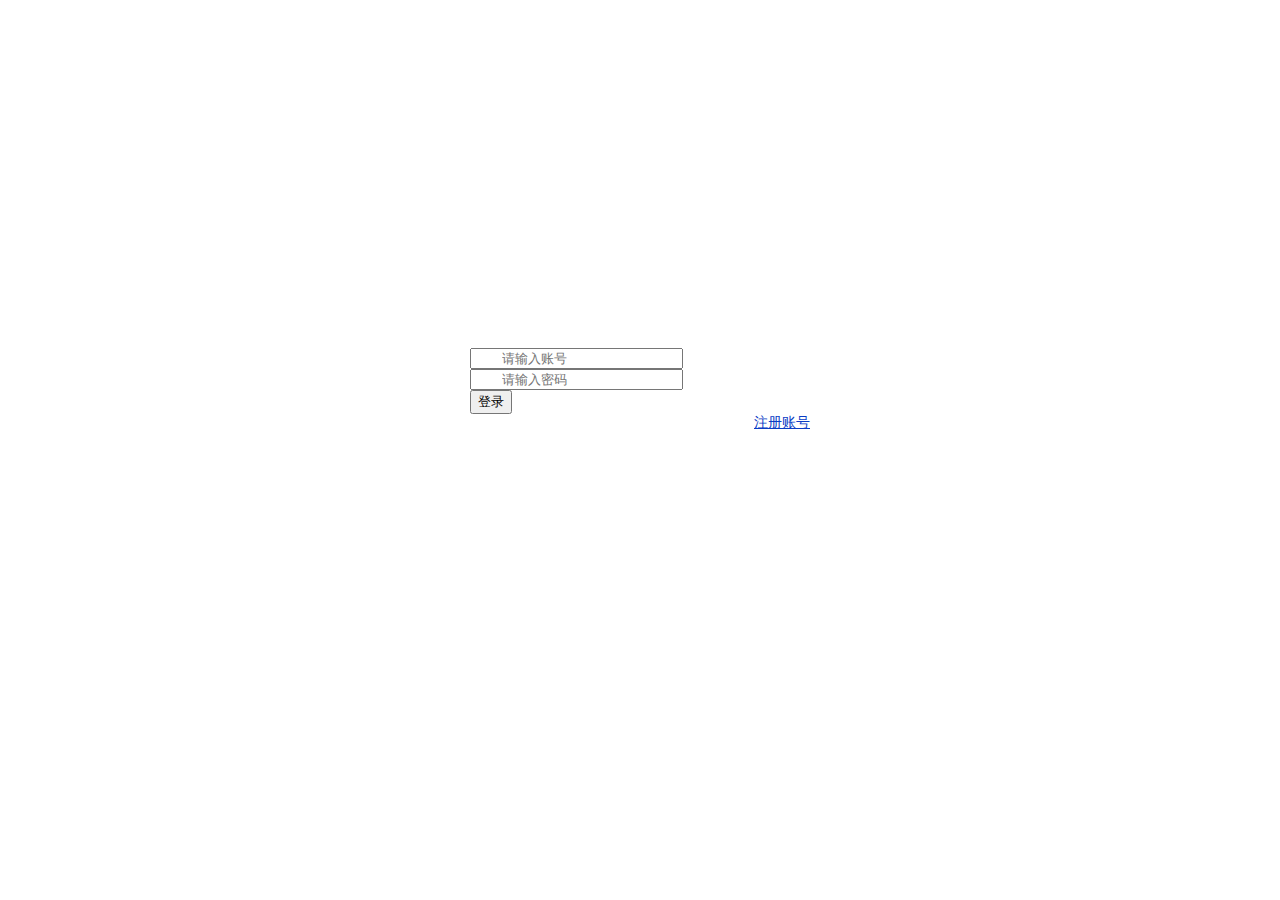
==== login.html @ 241871a8 "完成了登录和注册功能的开发" ====
<!DOCTYPE html>
<html lang="en">

<head>
    <meta charset="UTF-8">
    <meta http-equiv="X-UA-Compatible" content="IE=edge">
    <meta name="viewport" content="width=device-width, initial-scale=1.0">
    <title>大事件-登录/注册</title>
    <!-- 导入layui的样式 -->
    <link rel="stylesheet" href="./assets/lib/layui/css/layui.css">
    <!-- 导入自己的样式 -->
    <link rel="stylesheet" href="./assets/css/login.css" />
</head>

<body>
    <!-- 头部的logo区域 -->
    <div class="layui-main">
        <img src="./assets/images/logo.png" alt="">
    </div>

    <!-- 登录注册区域 -->
    <div class="loginAndRegBox">
        <div class="title-box"></div>
        <!-- 登录区域 -->
        <div class="login-box">
            <!-- 登录表单 -->
            <form class="layui-form" id="form_login">
                <!-- 输入账号 -->
                <div class="layui-form-item">
                    <i class="layui-icon layui-icon-user"></i>
                    <input type="text" name="username" required lay-verify="required" placeholder="请输入账号"
                        autocomplete="off" class="layui-input">
                </div>
                <!-- 输入密码 -->
                <div class="layui-form-item">
                    <i class="layui-icon layui-icon-password"></i>
                    <input type="password" name="password" required lay-verify="required|pwd" placeholder="请输入密码"
                        autocomplete="off" class="layui-input">
                </div>
                <!-- 注意: 表单提交按钮和普通按钮的区别, 就是 lay-submit属性 -->
                <!-- 按钮提交 -->
                <div class="layui-form-item">
                    <button class="layui-btn layui-btn-normal layui-btn-fluid " lay-submit>登录</button>
                </div>
                <div class="layui-form-item links">
                    <a href="JavaScript:;" id="link-reg">注册账号</a>
                </div>
            </form>

        </div>
        <!-- 注册区域 -->
        <div class="reg-box">
            <!-- 注册表单 -->
            <form class="layui-form" id="form_reg">
                <!-- 输入账号 -->
                <div class="layui-form-item">
                    <i class="layui-icon layui-icon-user"></i>
                    <input type="text" name="username" required lay-verify="required" placeholder="请输入账号"
                        autocomplete="off" class="layui-input">
                </div>
                <!-- 输入密码 -->
                <div class="layui-form-item">
                    <i class="layui-icon layui-icon-password"></i>
                    <input type="password" name="password" required lay-verify="required|pwd" placeholder="请输入密码"
                        autocomplete="off" class="layui-input">
                </div>
                <!-- 再次输入密码 -->
                <div class="layui-form-item">
                    <i class="layui-icon layui-icon-password"></i>
                    <input type="password" name="repassword" required lay-verify="required|pwd|repwd"
                        placeholder="请确认密码" autocomplete="off" class="layui-input">
                </div>
                <!-- 注意: 表单提交按钮和普通按钮的区别, 就是 lay-submit属性 -->
                <!-- 按钮提交 -->
                <div class="layui-form-item">
                    <button class="layui-btn layui-btn-normal layui-btn-fluid " lay-submit>注册</button>
                </div>
                <div class="layui-form-item links">
                    <a href="JavaScript:;" id="link-login">登录</a>
                </div>
            </form>

        </div>
    </div>

    <!-- 导入layui的js -->
    <script src="./assets/lib/layui/layui.all.js"></script>
    <!-- 导入Jquery-->
    <script src="/assets/lib/jquery.js"></script>
    <!-- 导入自己封装的baseAPI.js -->
    <script src="./assets/js/baseAPI.js"></script>
    <!-- 导入自己的js -->
    <script src="/assets/js/login.js"></script>

</body>

</html>
---- assets/css/login.css ----
html,
body {
    margin: 0;
    padding: 0;
    width: 100%;
    height: 100%;
    background: url('../images/login_bg.jpg') no-repeat center;
    background-size: cover;

}

.loginAndRegBox {
    position: absolute;
    top: 40%;
    left: 50%;
    transform: translate(-50%, -50%);
    width: 400px;
    /* height: 310px; */
    background-color: #fff;
}

.title-box {
    height: 60px;
    background: url(../images/login_title.png) no-repeat center;
}

.reg-box {
    display: none;
}

.layui-form {
    padding: 0 30px;
}

.links {
    display: flex;
    justify-content: flex-end;
}

.links a {
    font-size: 14px;
    color: rgb(10, 60, 197);
}

.layui-form-item {
    position: relative;
}

.layui-icon {
    position: absolute;
    top: 10px;
    left: 8px;
}

.layui-input {
    padding-left: 30px;
}
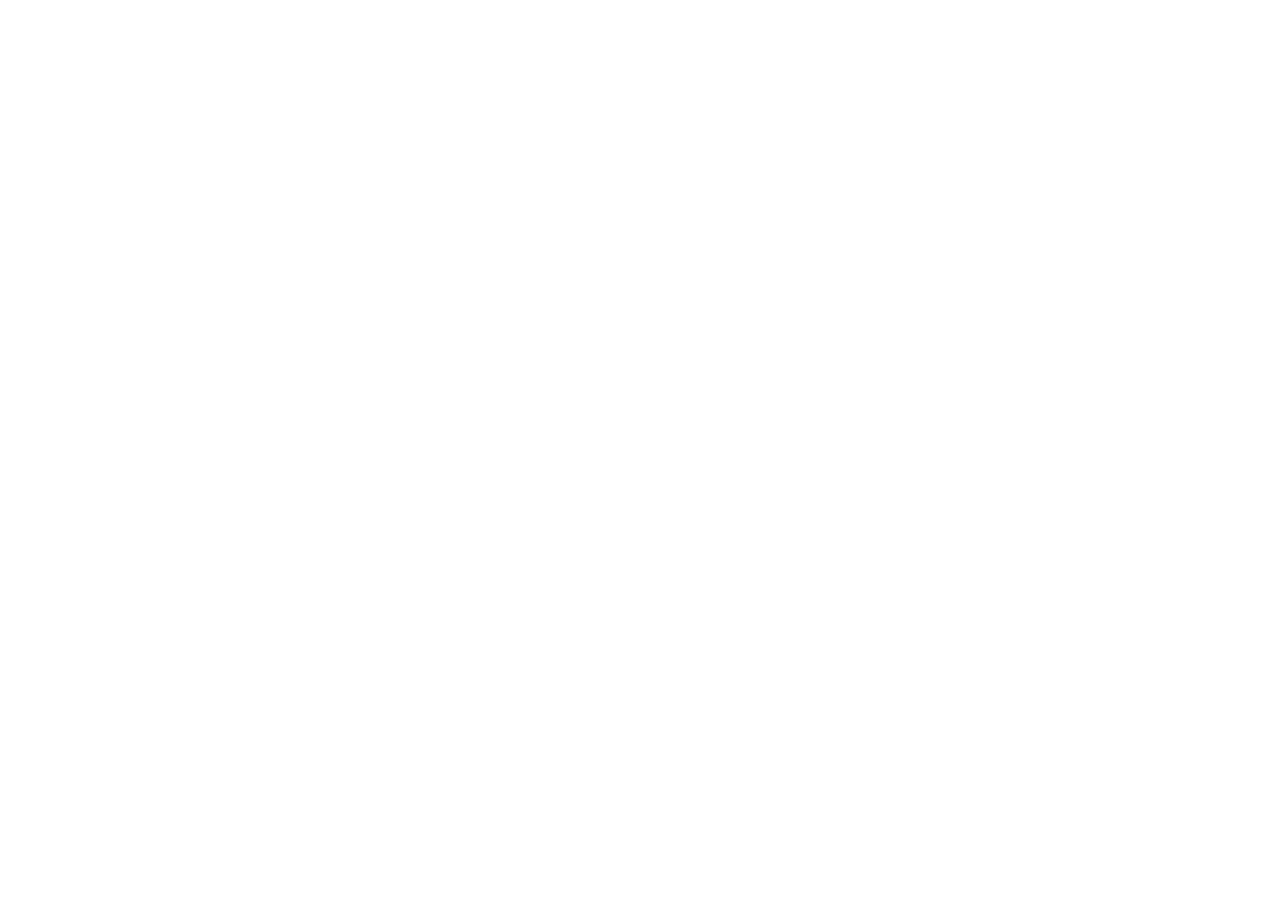
==== commit fd01e111: "init project" ====
--- a/login.html
+++ b/login.html
@@ -1,97 +1,12 @@
 <!DOCTYPE html>
 <html lang="en">
-
 <head>
     <meta charset="UTF-8">
     <meta http-equiv="X-UA-Compatible" content="IE=edge">
     <meta name="viewport" content="width=device-width, initial-scale=1.0">
-    <title>大事件-登录/注册</title>
-    <!-- 导入layui的样式 -->
-    <link rel="stylesheet" href="./assets/lib/layui/css/layui.css">
-    <!-- 导入自己的样式 -->
-    <link rel="stylesheet" href="./assets/css/login.css" />
+    <title>Document</title>
 </head>
-
 <body>
-    <!-- 头部的logo区域 -->
-    <div class="layui-main">
-        <img src="./assets/images/logo.png" alt="">
-    </div>
-
-    <!-- 登录注册区域 -->
-    <div class="loginAndRegBox">
-        <div class="title-box"></div>
-        <!-- 登录区域 -->
-        <div class="login-box">
-            <!-- 登录表单 -->
-            <form class="layui-form" id="form_login">
-                <!-- 输入账号 -->
-                <div class="layui-form-item">
-                    <i class="layui-icon layui-icon-user"></i>
-                    <input type="text" name="username" required lay-verify="required" placeholder="请输入账号"
-                        autocomplete="off" class="layui-input">
-                </div>
-                <!-- 输入密码 -->
-                <div class="layui-form-item">
-                    <i class="layui-icon layui-icon-password"></i>
-                    <input type="password" name="password" required lay-verify="required|pwd" placeholder="请输入密码"
-                        autocomplete="off" class="layui-input">
-                </div>
-                <!-- 注意: 表单提交按钮和普通按钮的区别, 就是 lay-submit属性 -->
-                <!-- 按钮提交 -->
-                <div class="layui-form-item">
-                    <button class="layui-btn layui-btn-normal layui-btn-fluid " lay-submit>登录</button>
-                </div>
-                <div class="layui-form-item links">
-                    <a href="JavaScript:;" id="link-reg">注册账号</a>
-                </div>
-            </form>
-
-        </div>
-        <!-- 注册区域 -->
-        <div class="reg-box">
-            <!-- 注册表单 -->
-            <form class="layui-form" id="form_reg">
-                <!-- 输入账号 -->
-                <div class="layui-form-item">
-                    <i class="layui-icon layui-icon-user"></i>
-                    <input type="text" name="username" required lay-verify="required" placeholder="请输入账号"
-                        autocomplete="off" class="layui-input">
-                </div>
-                <!-- 输入密码 -->
-                <div class="layui-form-item">
-                    <i class="layui-icon layui-icon-password"></i>
-                    <input type="password" name="password" required lay-verify="required|pwd" placeholder="请输入密码"
-                        autocomplete="off" class="layui-input">
-                </div>
-                <!-- 再次输入密码 -->
-                <div class="layui-form-item">
-                    <i class="layui-icon layui-icon-password"></i>
-                    <input type="password" name="repassword" required lay-verify="required|pwd|repwd"
-                        placeholder="请确认密码" autocomplete="off" class="layui-input">
-                </div>
-                <!-- 注意: 表单提交按钮和普通按钮的区别, 就是 lay-submit属性 -->
-                <!-- 按钮提交 -->
-                <div class="layui-form-item">
-                    <button class="layui-btn layui-btn-normal layui-btn-fluid " lay-submit>注册</button>
-                </div>
-                <div class="layui-form-item links">
-                    <a href="JavaScript:;" id="link-login">登录</a>
-                </div>
-            </form>
-
-        </div>
-    </div>
-
-    <!-- 导入layui的js -->
-    <script src="./assets/lib/layui/layui.all.js"></script>
-    <!-- 导入Jquery-->
-    <script src="/assets/lib/jquery.js"></script>
-    <!-- 导入自己封装的baseAPI.js -->
-    <script src="./assets/js/baseAPI.js"></script>
-    <!-- 导入自己的js -->
-    <script src="/assets/js/login.js"></script>
-
+    
 </body>
-
 </html>